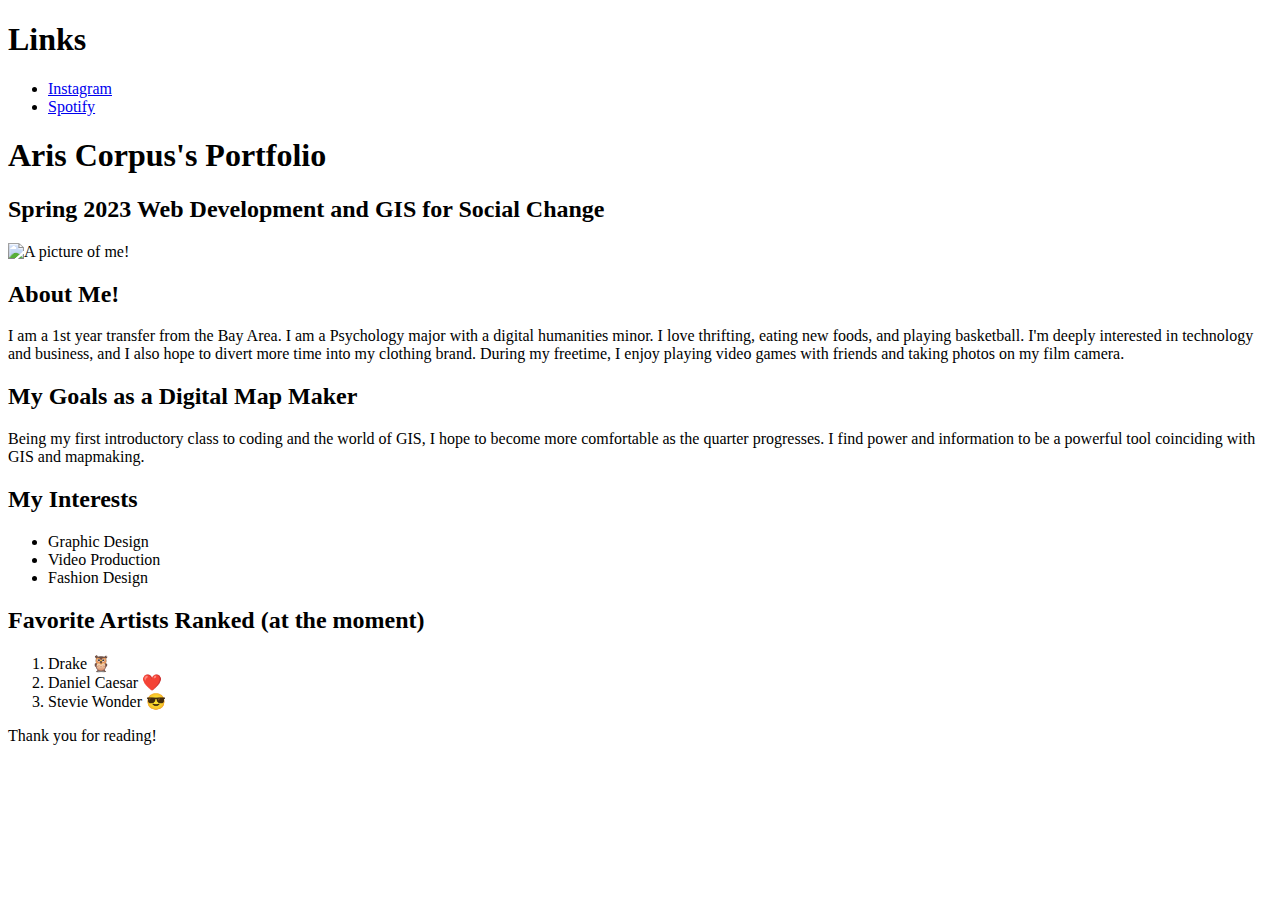
==== week1/index.html @ dbbc7c4c "Portfolio Final" ====
<!DOCTYPE html>
<html>
    <head>
        <title>Aris' Portfolio</title>
        <!-- hint: remember to change your page title! -->
        <meta charset="utf-8" />
        <link rel="shortcut icon" href="#">
        <link rel="stylesheet" href="styles/style.css">
    </head>

    <body>
        <header>
            <h1>Links</h1>
                <ul>
                    <li><a href="https://www.instagram.com/patchypotty/">Instagram</a></li>
                    <li><a href="https://open.spotify.com/user/patchypotty?si=cf1f52a7e07442c6">Spotify</a></li>
                 </ul>
      
        </header>

        <div class="main">
            <h1>Aris Corpus's Portfolio</h1>
            <h2>Spring 2023 Web Development and GIS for Social Change</h2>
            
            <img class="fitpicture"
            src="me.jpg"
            alt="A picture of me!">
            
            <h2>About Me!</h2>
            <p> I am a 1st year transfer from the Bay Area. I am a Psychology major with a digital humanities minor. 
                I love thrifting, eating new foods, and playing basketball. I'm deeply interested in technology and business, and I also hope to divert more time into my clothing brand. 
                During my freetime, I enjoy playing video games with friends and taking photos on my film camera. </p>
           
            <h2>My Goals as a Digital Map Maker</h2>
            <p>Being my first introductory class to coding and the world of GIS, I hope to become more comfortable as the quarter progresses. 
               I find power and information to be a powerful tool coinciding with GIS and mapmaking.
            
            <h2>My Interests</h2>
            <ul>
                 <li>Graphic Design</li>
                 <li>Video Production</li>
                 <li>Fashion Design</li>
            </ul>
            
            <h2>Favorite Artists Ranked (at the moment)</h2>
            <ol>
                 <li>Drake 🦉</li>
                 <li>Daniel Caesar ❤️</li>
                 <li>Stevie Wonder 😎</li>
            </ol>

        <div id="footer">
            Thank you for reading!
        </div>
    </body>
</html>
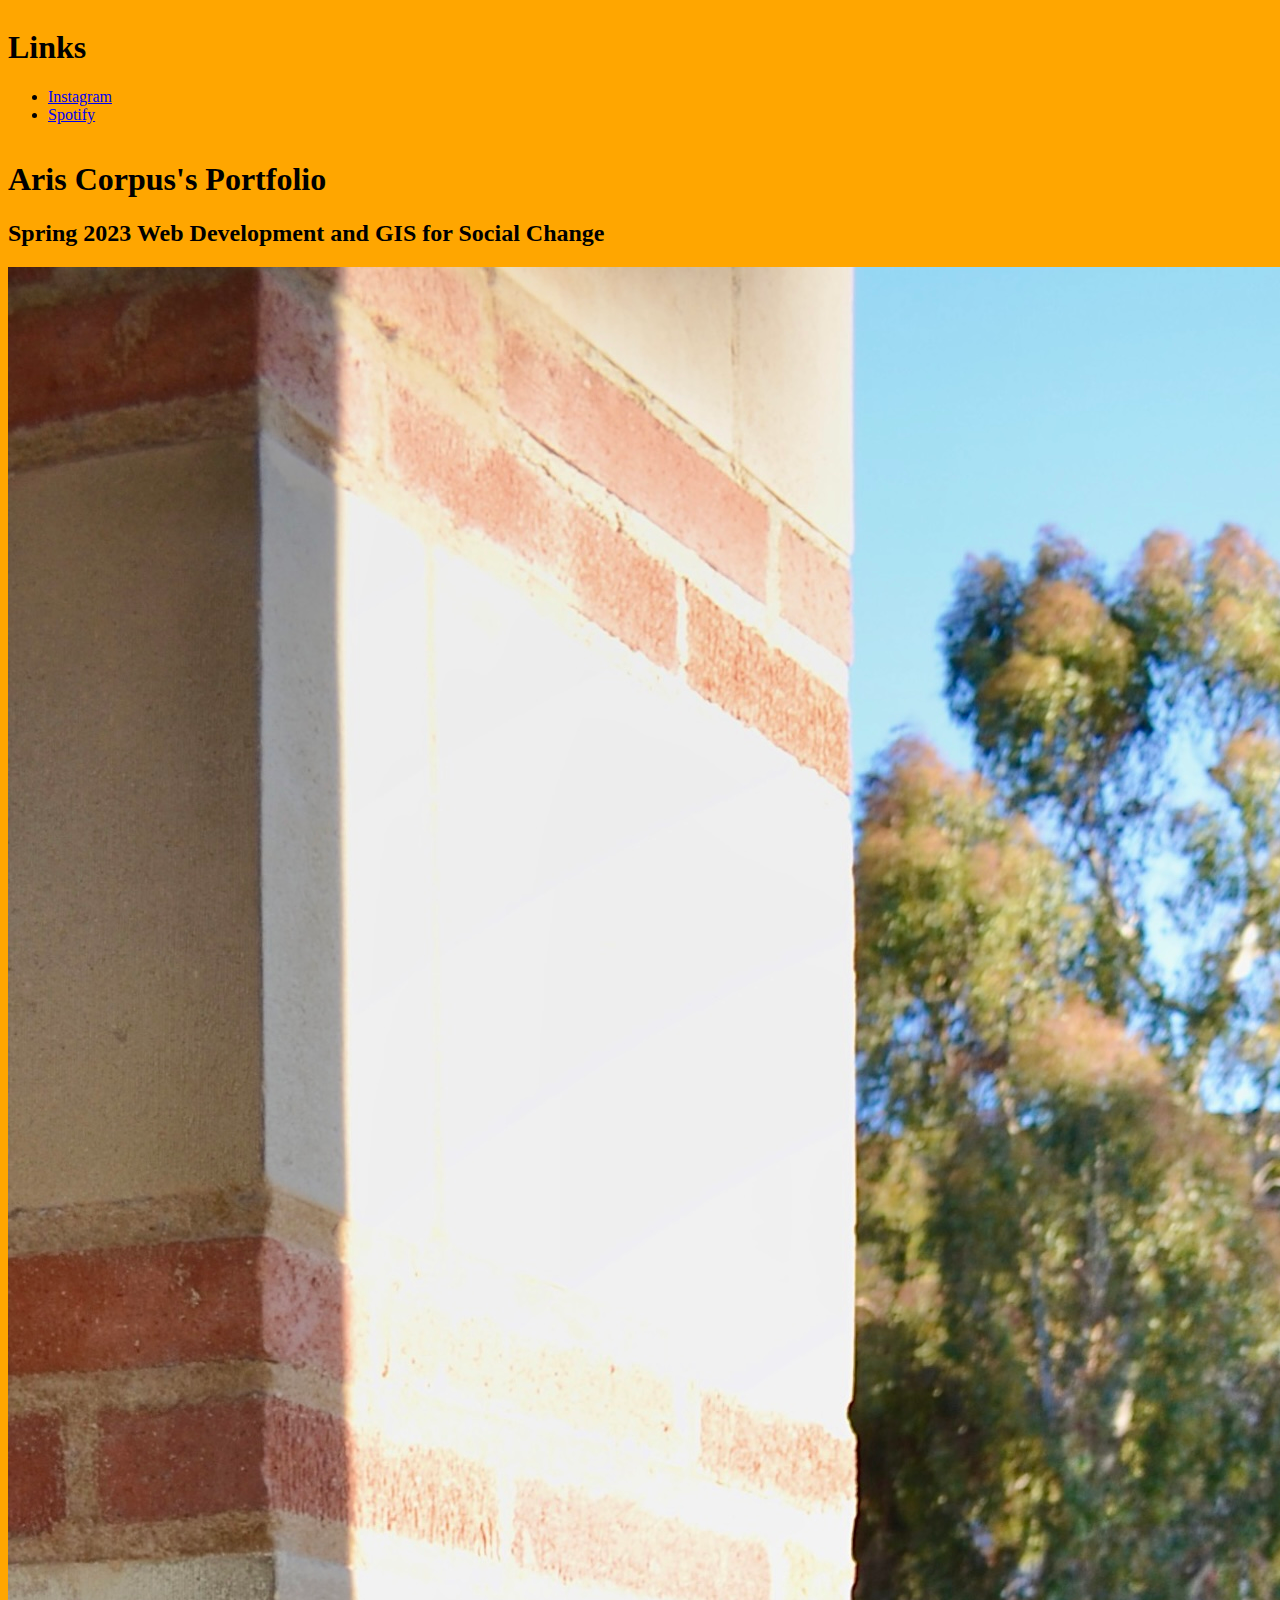
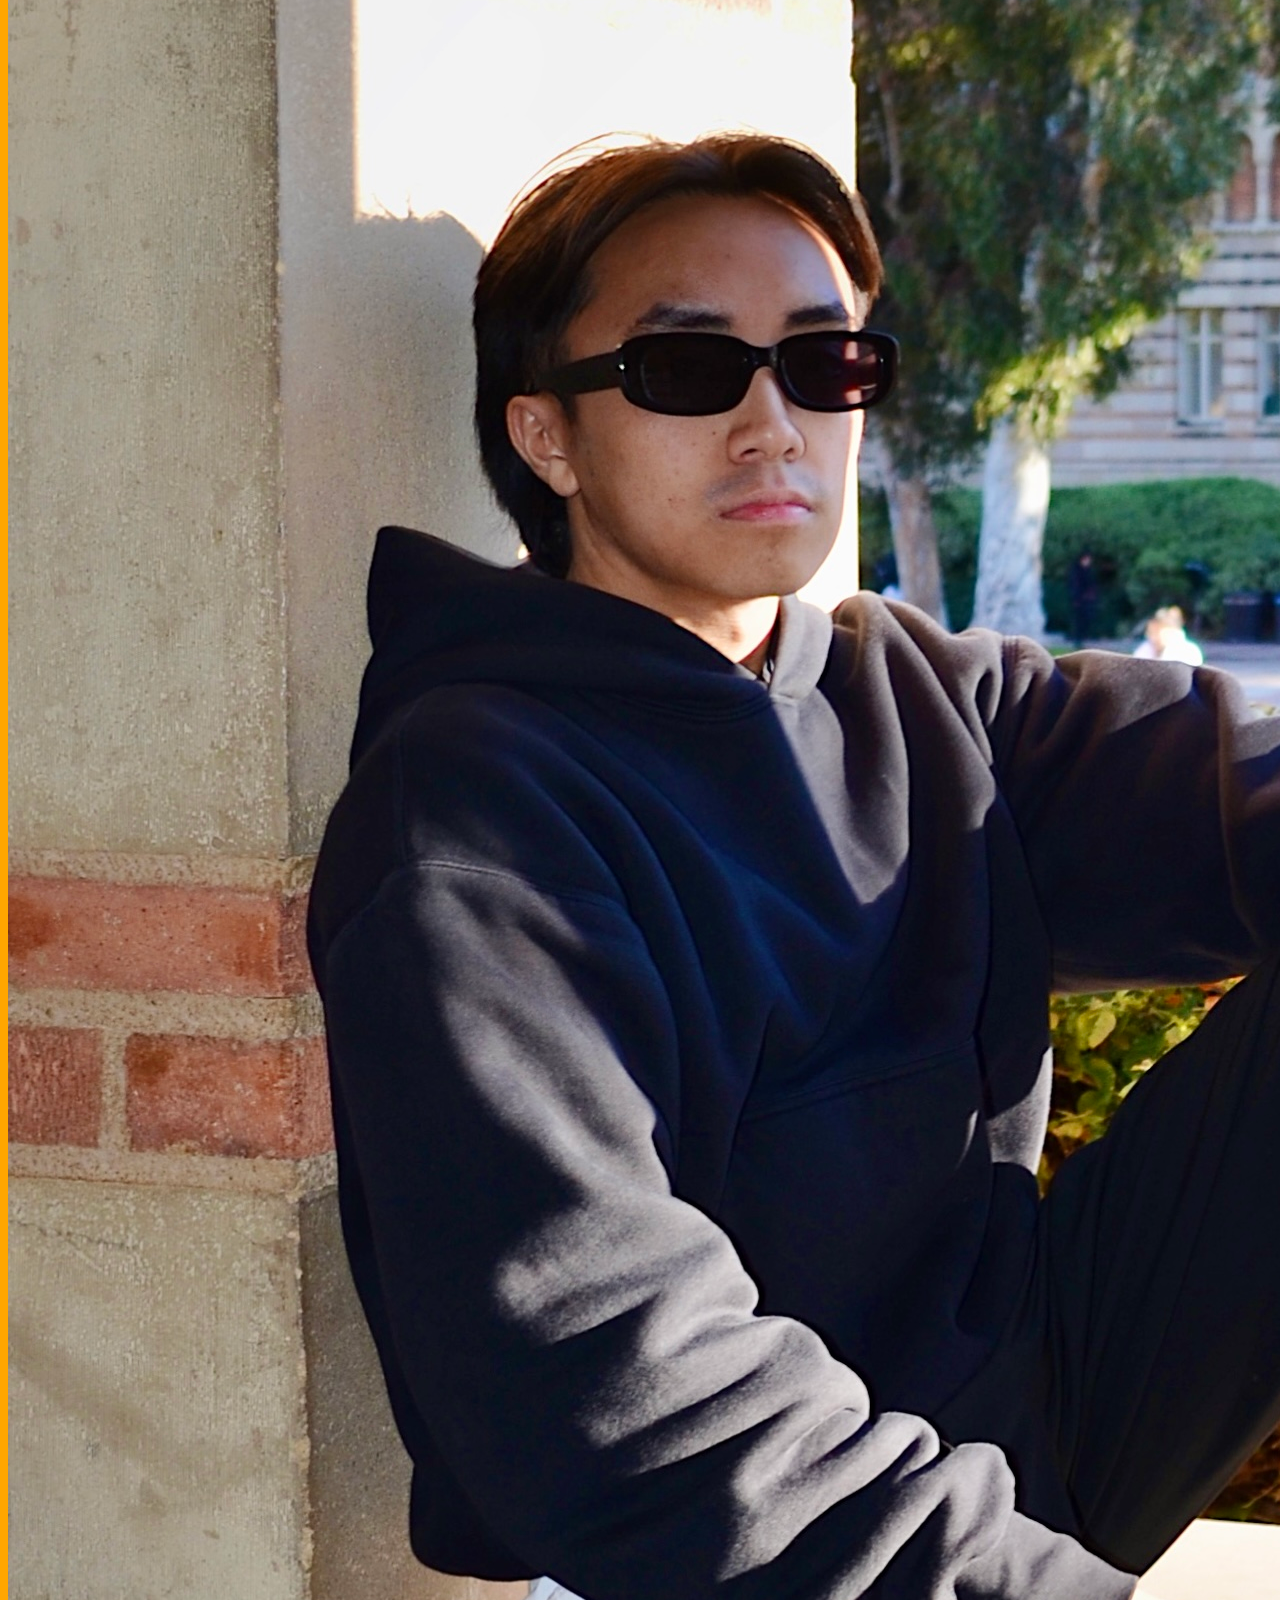
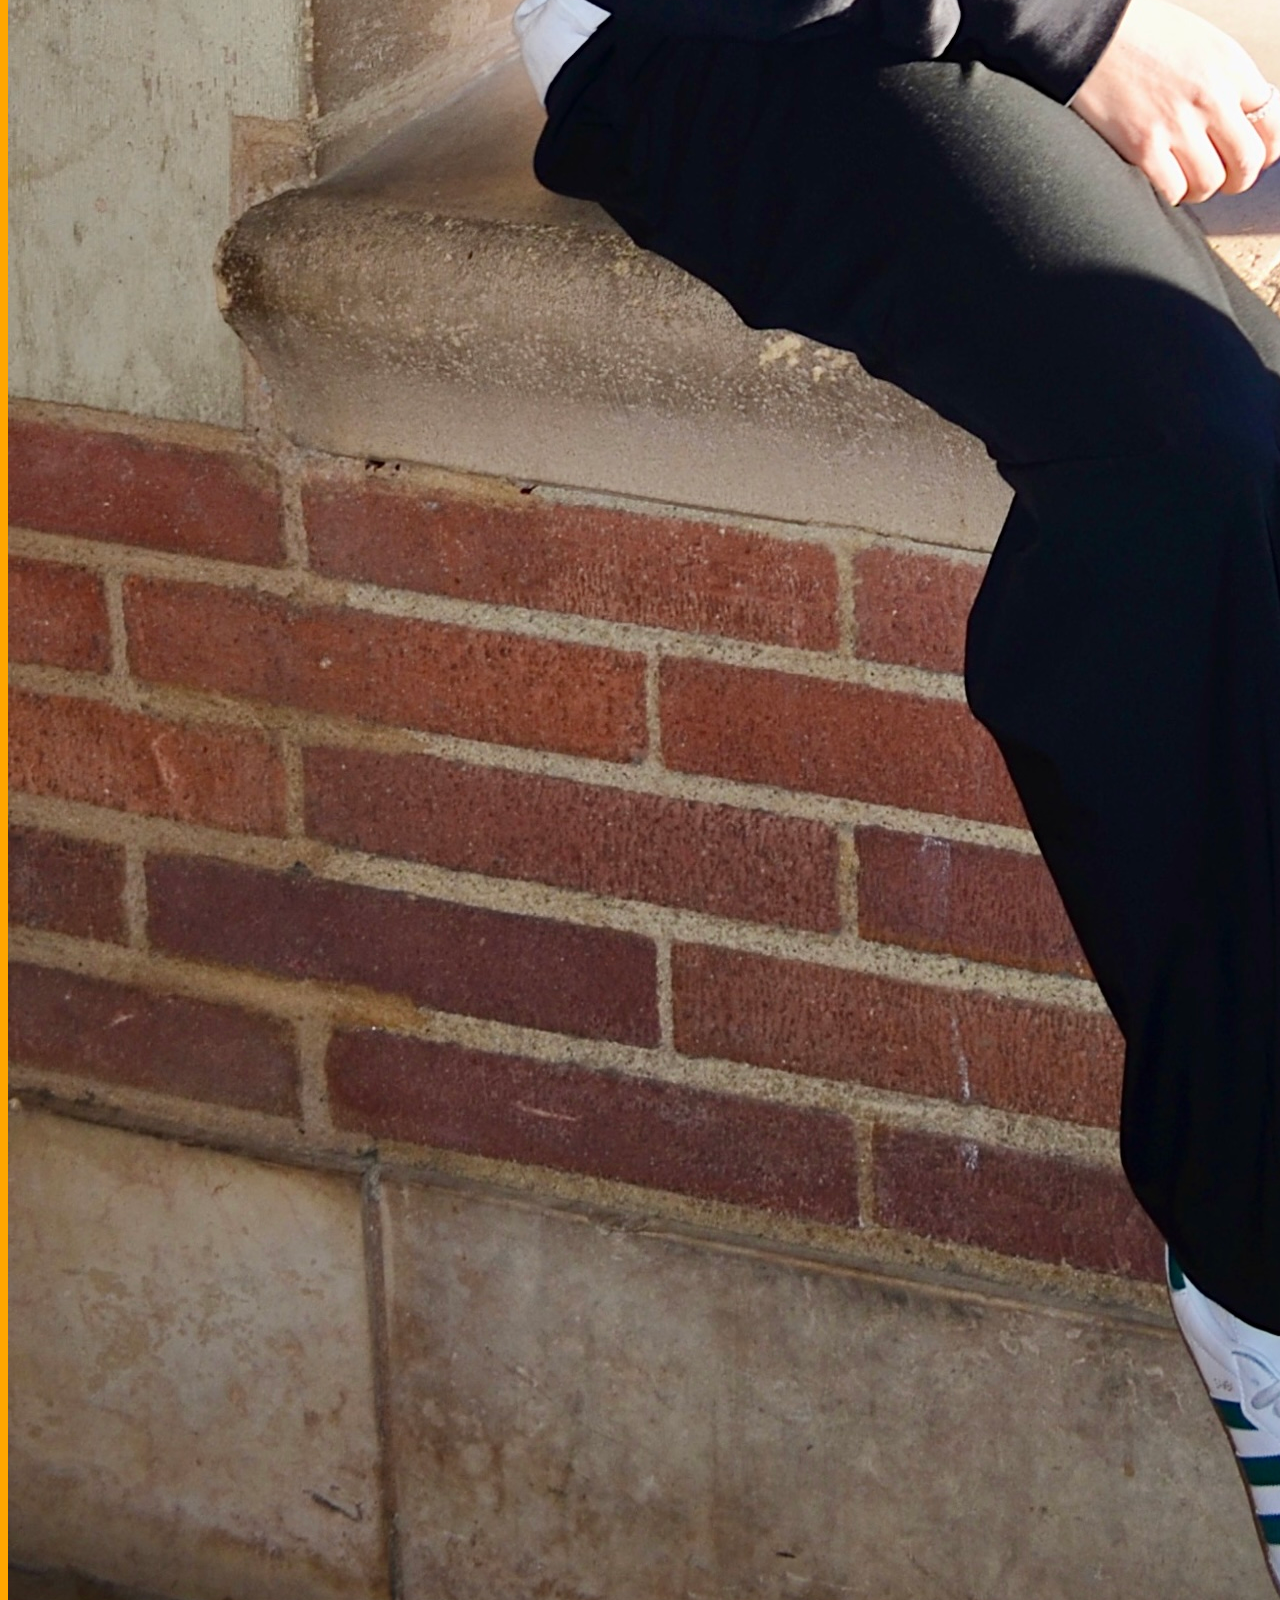
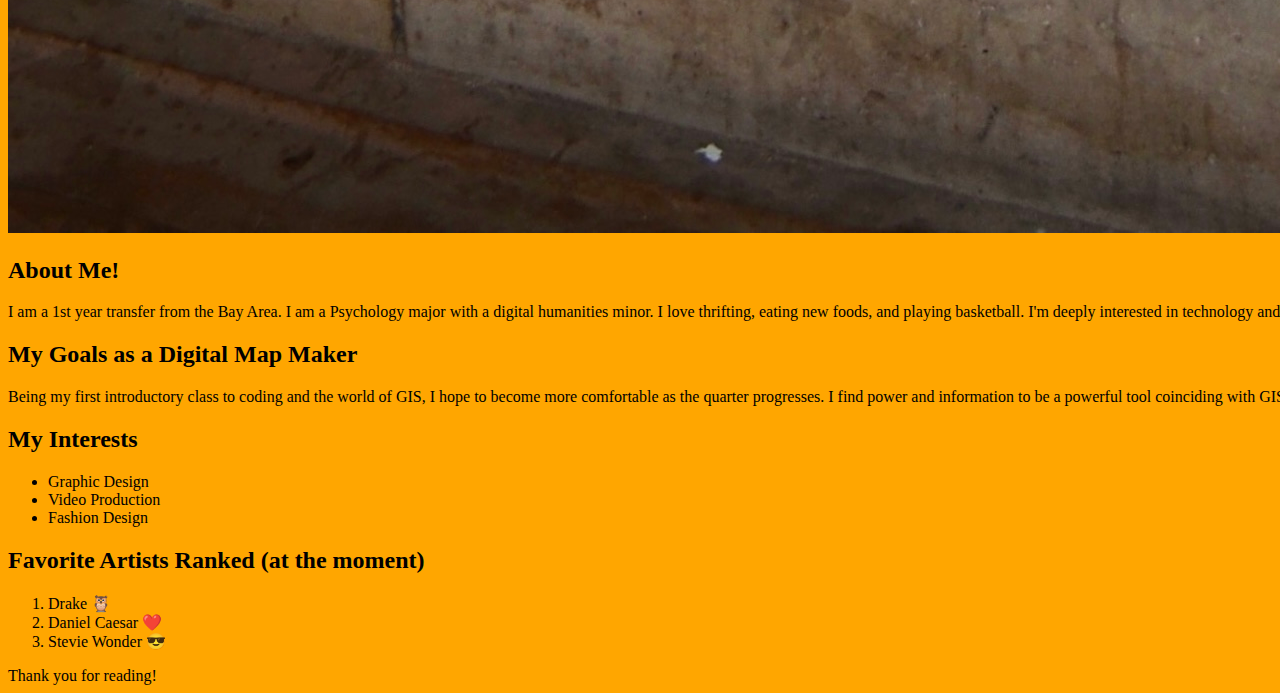
==== commit 10b25d99: "Final Port" ====
--- a/week1/index.html
+++ b/week1/index.html
@@ -2,7 +2,6 @@
 <html>
     <head>
         <title>Aris' Portfolio</title>
-        <!-- hint: remember to change your page title! -->
         <meta charset="utf-8" />
         <link rel="shortcut icon" href="#">
         <link rel="stylesheet" href="styles/style.css">
@@ -29,11 +28,11 @@
             <h2>About Me!</h2>
             <p> I am a 1st year transfer from the Bay Area. I am a Psychology major with a digital humanities minor. 
                 I love thrifting, eating new foods, and playing basketball. I'm deeply interested in technology and business, and I also hope to divert more time into my clothing brand. 
-                During my freetime, I enjoy playing video games with friends and taking photos on my film camera. </p>
+                During my freetime, I enjoy playing video games with friends and taking photos on my film camera.</p>
            
             <h2>My Goals as a Digital Map Maker</h2>
             <p>Being my first introductory class to coding and the world of GIS, I hope to become more comfortable as the quarter progresses. 
-               I find power and information to be a powerful tool coinciding with GIS and mapmaking.
+               I find power and information to be a powerful tool coinciding with GIS and mapmaking.</p>
             
             <h2>My Interests</h2>
             <ul>
--- a/week1/styles/style.css
+++ b/week1/styles/style.css
@@ -0,0 +1,25 @@
+body{
+    display: grid;
+    /* grid-template-columns: 1fr;  */
+    grid-auto-rows: auto 1fr;
+    grid-template-areas: "header" "main_content" "footer";
+    background-color: rgb(255, 166, 0);
+    /* height: 100vh; */
+}
+
+header{
+    grid-area: header;
+}
+
+#footer{
+    grid-area: footer;
+}
+
+.main{
+    grid-area: main_content;
+    grid-template-areas: "content";
+}
+
+#contents{
+    grid-area: content;
+}